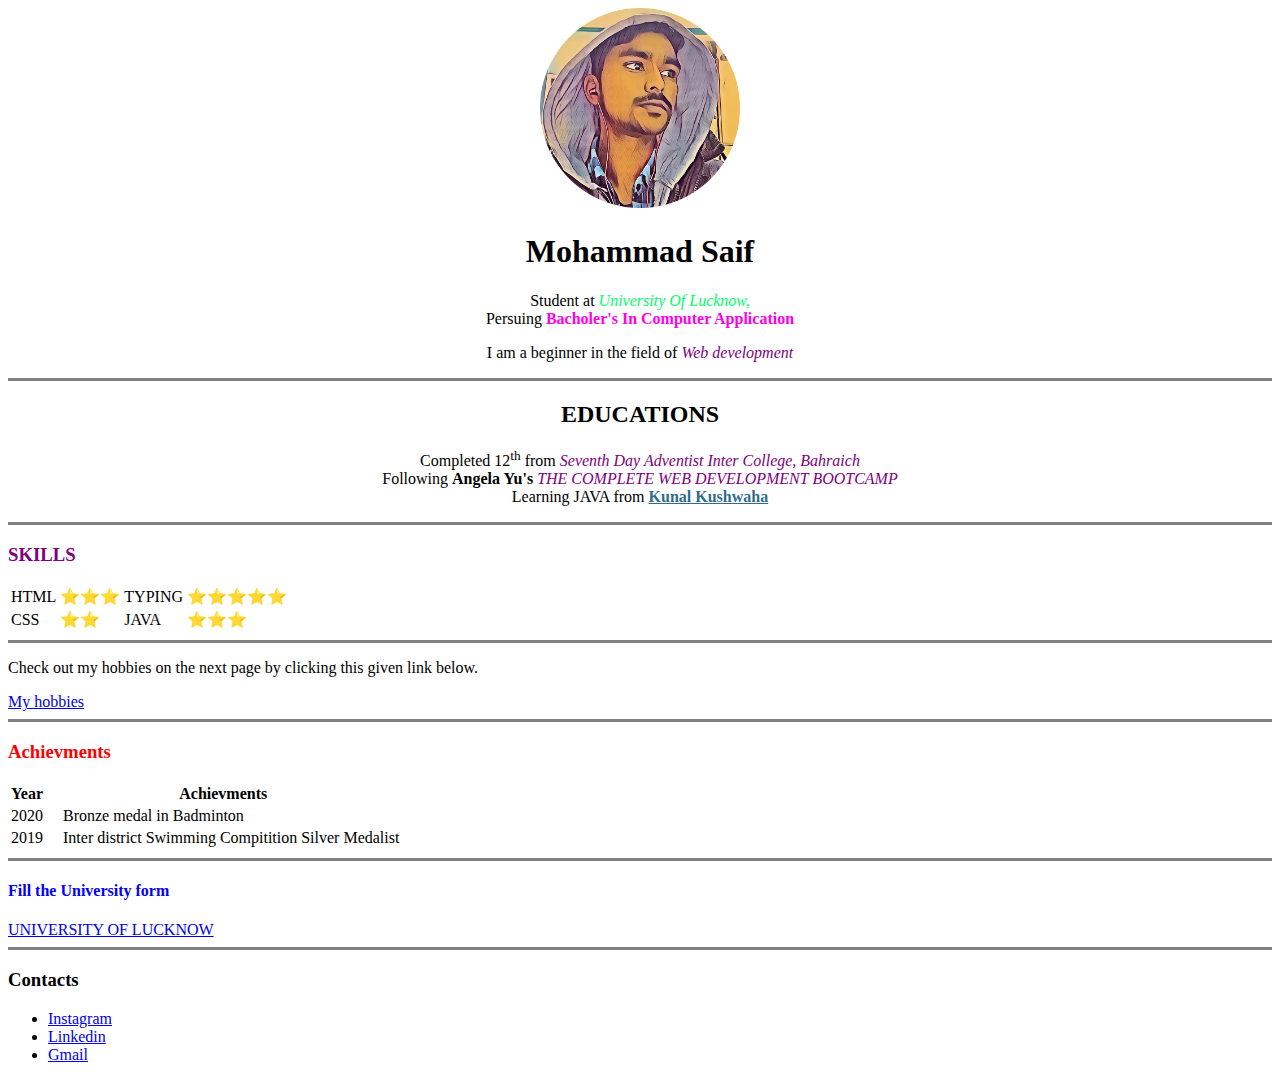
==== index.html @ 574fe45a "Change the email for www.gmail.com to my email" ====
<!DOCTYPE html>
<html lang="en">

<head>
  <meta charset="UTF-8" />
  <meta http-equiv="X-UA-Compatible" content="IE=edge" />
  <meta name="viewport" content="width=device-width, initial-scale=1.0" />
  <title>👨‍🎓 MOHAMMAD SAIF</title>
</head>

<body>
  <center>
    <!-- Here this is the image tag use to add image to the web page  -->

    <img src="Saif1.png" height="200px" alt="Mohammad saif profile picture " />
    <h1 style="font-family: Segoe Print">Mohammad Saif</h1>
    <!--Heading tag -->

    <p style="font-family: segoe print">
      Student at
      <em style="color: rgb(0, 255, 106); font-family: segoe print">
        University Of Lucknow, </em><br />
      Persuing
      <strong style="font-family: Segoe print; color: rgb(255, 0, 234)">
        <!--Strong tag use to make the text bold-->
        Bacholer's In Computer Application
      </strong>
    </p>

    <p>
      I am a beginner in the field of
      <em style="color: purple">Web development </em>
      <!--Emmphasied tag used to make the text italic or slightly tillted -->
    </p>
  </center>
  <hr size="3" noshade />
  <center>
    <h2 style="font-family: segoe print">EDUCATIONS</h2>
    <p>
      Completed 12<sup>th</sup> from
      <!--Here <sup></sup> tag is used to add power like here -->
      <em style="color: purple">Seventh Day Adventist Inter College, Bahraich</em><br />
      Following <strong>Angela Yu's</strong>
      <em style="color: purple; font-family: segoe print">THE COMPLETE WEB DEVELOPMENT BOOTCAMP</em><br />
      Learning JAVA from
      <strong style="
            color: rgba(30, 99, 131, 0.945);
            font-family: Segoe print;
            text-decoration: underline;
          ">Kunal Kushwaha</strong>
    </p>
  </center>
  <hr size="3" noshade />
  <h3 style="font-family: segoe print; color: purple">SKILLS</h3>
  <table>
    <tbody>
      <tr>
        <td>HTML</td>
        <td>⭐⭐⭐</td>
        <td>TYPING</td>
        <td>⭐⭐⭐⭐⭐</td>
      </tr>
      <tr>
        <td>CSS</td>
        <td>⭐⭐</td>
        <td>JAVA</td>
        <td>⭐⭐⭐</td>
      </tr>
    </tbody>
  </table>

  <!-- <h3>SKILLS</h3>
    <ul style="font-family: Segoe print">
      <li>HTML</li>
      <li>CSS</li>
      <li>JAVA</li>
      <li>PYTHON</li>
      <li>C/C++</li>
    </ul> -->
  <hr size="3" noshade />
  <p>
    Check out my hobbies on the next page by clicking this given link below.
  </p>
  <a href="Myhobbies.html" style="font-family: segoe print" target="_blank">My hobbies</a>
  <!--We can use target blank as attribute so that the link open in new tab-->
  <hr size="3" noshade />

  <h3 style="color: red">Achievments</h3>
  <table>
    <thead>
      <tr>
        <th>Year</th>
        <th>Achievments</th>
      </tr>
    </thead>
    <tbody>
      <tr>
        <td>2020</td>
        <td>&nbsp&nbsp&nbsp Bronze medal in Badminton</td>
      </tr>
      <tr>
        <td>2019</td>
        <td>
          &nbsp&nbsp&nbsp Inter district Swimming Compitition Silver Medalist
        </td>
      </tr>
    </tbody>
  </table>
  <hr size="3" noshade />
  <h4 style="font-family: segoe print; color: blue">
    Fill the University form
  </h4>
  <a href="form.html" target="_blank" style="font-family: segoe print">UNIVERSITY OF LUCKNOW</a>
  <hr size="3" noshade>

  <h3>Contacts</h3>
  <ul style="font-family: Segoe print">
    <li>
      <a href="https://www.instagram.com/mohammad_saif274/">Instagram</a>
    </li>
    <li><a href="www.linkedin.com/in/mohammad-saif-bca">Linkedin</a></li>
    <li><a href="https://mail.google.com/mail/u/0/#inbox">Gmail</a></li>
  </ul>
</body>

</html>
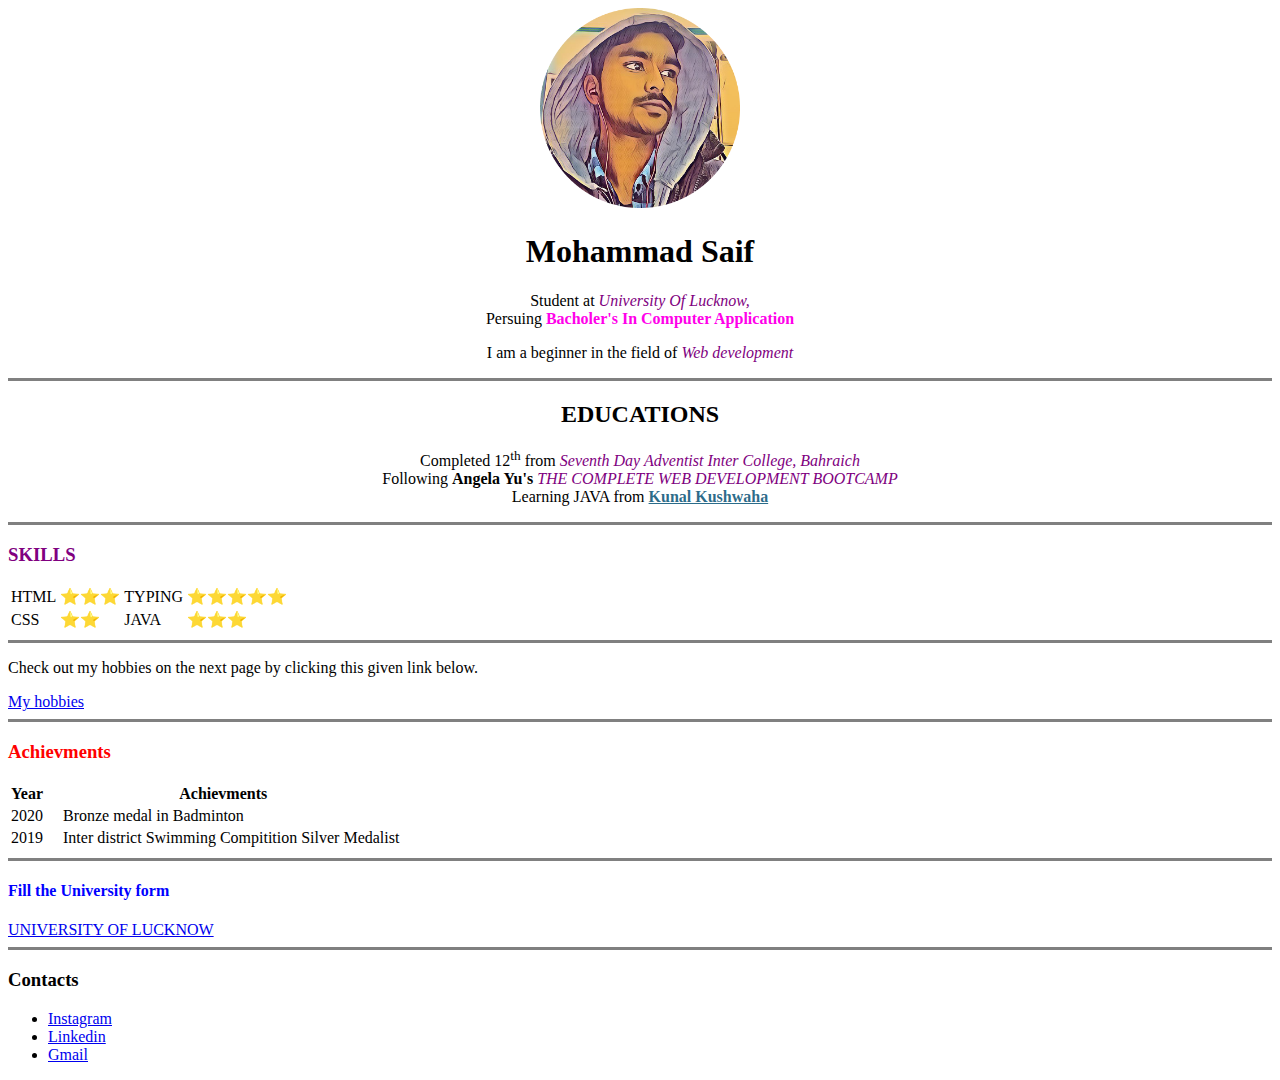
==== commit a13f1a98: "changed line 21 color from green to purple" ====
--- a/index.html
+++ b/index.html
@@ -18,7 +18,7 @@
 
     <p style="font-family: segoe print">
       Student at
-      <em style="color: rgb(0, 255, 106); font-family: segoe print">
+      <em style="color:purple; font-family: segoe print">
         University Of Lucknow, </em><br />
       Persuing
       <strong style="font-family: Segoe print; color: rgb(255, 0, 234)">
@@ -118,7 +118,7 @@
     <li>
       <a href="https://www.instagram.com/mohammad_saif274/">Instagram</a>
     </li>
-    <li><a href="www.linkedin.com/in/mohammad-saif-bca">Linkedin</a></li>
+    <li><a href="https://www.linkedin.com/in/mohammad-saif-bca">Linkedin</a></li>
     <li><a href="https://mail.google.com/mail/u/0/#inbox">Gmail</a></li>
   </ul>
 </body>
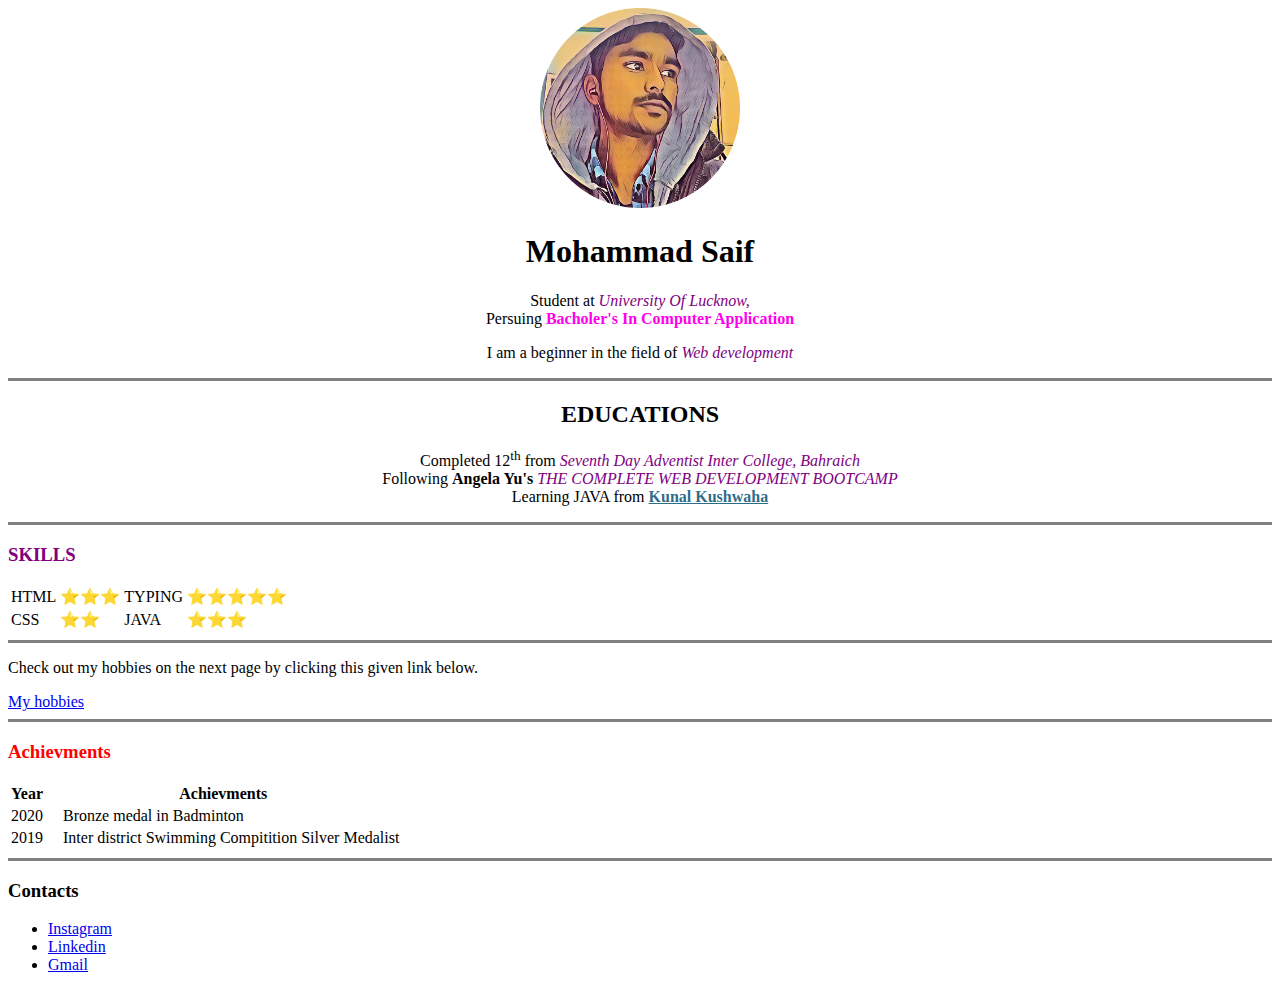
==== commit 5a09478d: "Removed Form" ====
--- a/index.html
+++ b/index.html
@@ -106,11 +106,6 @@
       </tr>
     </tbody>
   </table>
-  <hr size="3" noshade />
-  <h4 style="font-family: segoe print; color: blue">
-    Fill the University form
-  </h4>
-  <a href="form.html" target="_blank" style="font-family: segoe print">UNIVERSITY OF LUCKNOW</a>
   <hr size="3" noshade>
 
   <h3>Contacts</h3>
@@ -119,7 +114,7 @@
       <a href="https://www.instagram.com/mohammad_saif274/">Instagram</a>
     </li>
     <li><a href="https://www.linkedin.com/in/mohammad-saif-bca">Linkedin</a></li>
-    <li><a href="https://mail.google.com/mail/u/0/#inbox">Gmail</a></li>
+    <li><a href="https://www.gmail.com">Gmail</a></li>
   </ul>
 </body>
 
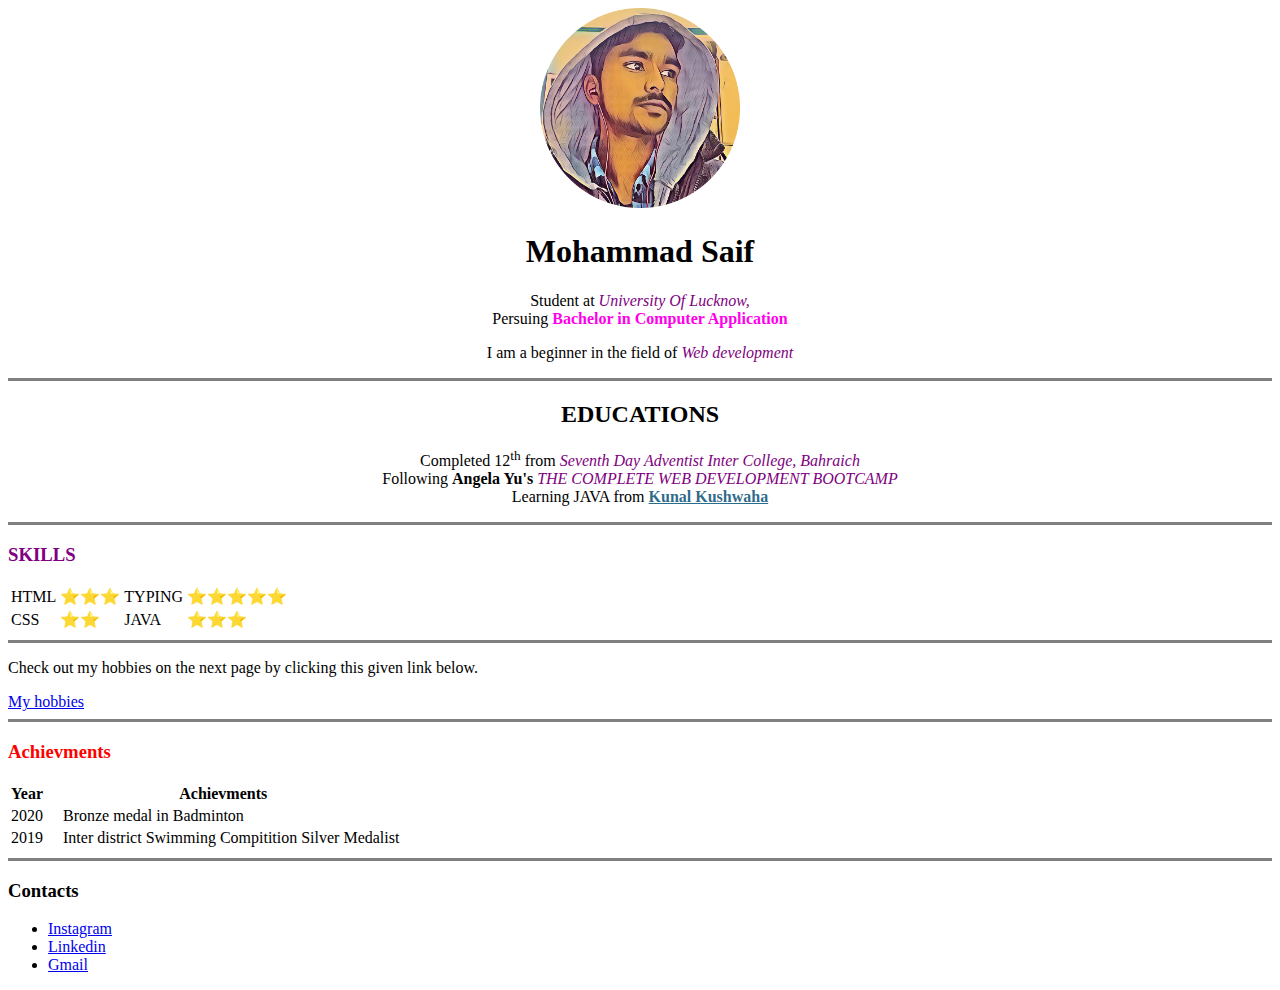
==== commit 337d0bfe: "Spelling correction" ====
--- a/index.html
+++ b/index.html
@@ -23,7 +23,7 @@
       Persuing
       <strong style="font-family: Segoe print; color: rgb(255, 0, 234)">
         <!--Strong tag use to make the text bold-->
-        Bacholer's In Computer Application
+        Bachelor in Computer Application
       </strong>
     </p>
 
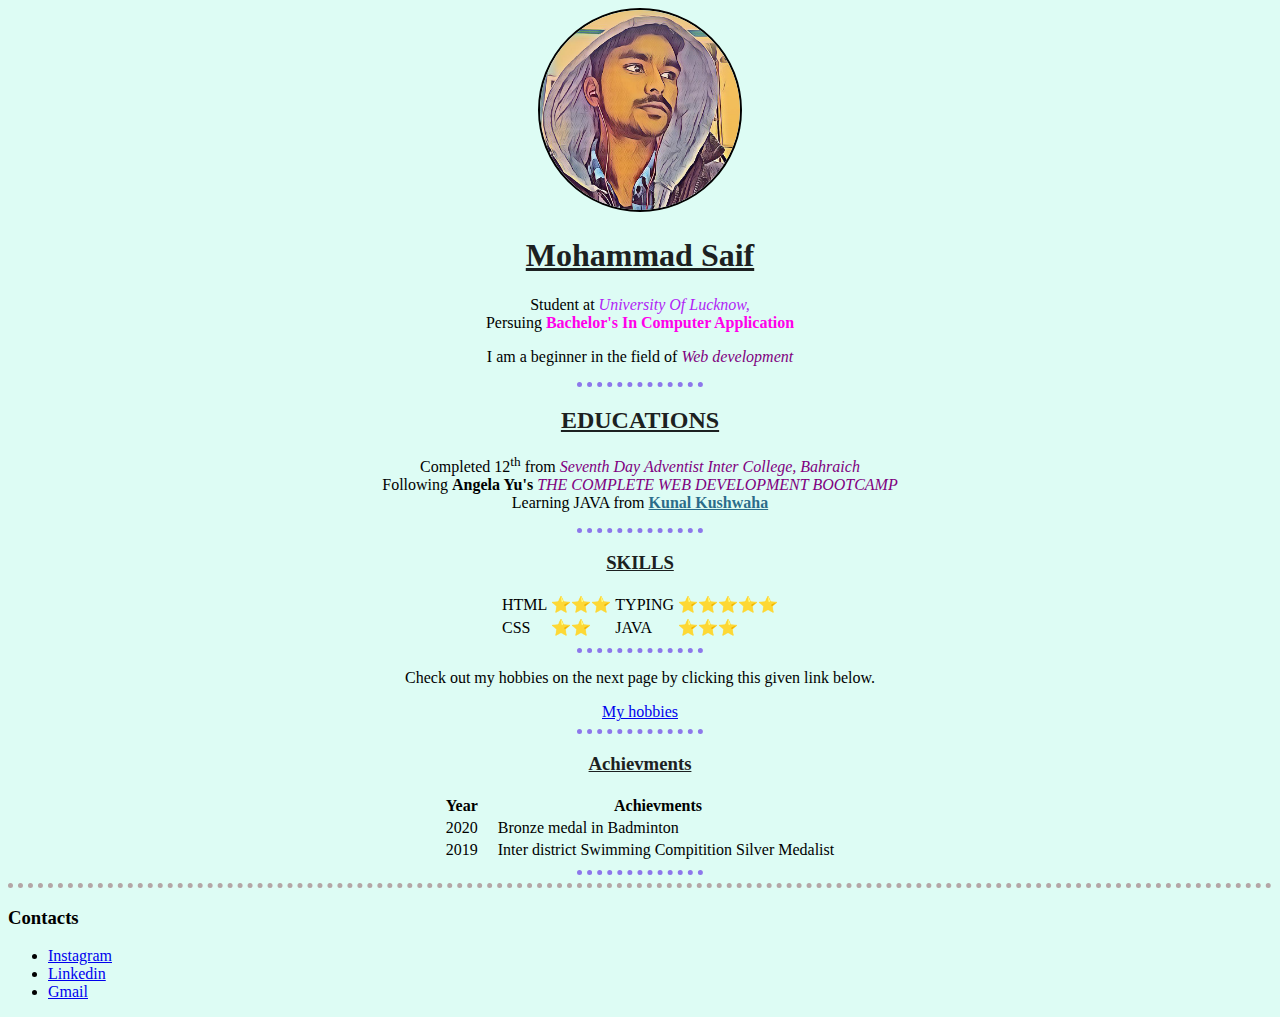
==== commit 4ed7e995: "Code change and style sheet linked" ====
--- a/index.html
+++ b/index.html
@@ -6,24 +6,25 @@
   <meta http-equiv="X-UA-Compatible" content="IE=edge" />
   <meta name="viewport" content="width=device-width, initial-scale=1.0" />
   <title>👨‍🎓 MOHAMMAD SAIF</title>
+<link rel="stylesheet" href="style.css">
 </head>
 
 <body>
   <center>
     <!-- Here this is the image tag use to add image to the web page  -->
 
-    <img src="Saif1.png" height="200px" alt="Mohammad saif profile picture " />
-    <h1 style="font-family: Segoe Print">Mohammad Saif</h1>
+    <img src="Saif1.png" alt="Mohammad saif profile picture " />
+    <h1 class="heading">Mohammad Saif</h1>
     <!--Heading tag -->
 
     <p style="font-family: segoe print">
       Student at
-      <em style="color:purple; font-family: segoe print">
+      <em style="color: rgb(177, 31, 245); font-family: segoe print">
         University Of Lucknow, </em><br />
       Persuing
       <strong style="font-family: Segoe print; color: rgb(255, 0, 234)">
         <!--Strong tag use to make the text bold-->
-        Bachelor in Computer Application
+        Bachelor's In Computer Application
       </strong>
     </p>
 
@@ -32,44 +33,44 @@
       <em style="color: purple">Web development </em>
       <!--Emmphasied tag used to make the text italic or slightly tillted -->
     </p>
-  </center>
-  <hr size="3" noshade />
-  <center>
-    <h2 style="font-family: segoe print">EDUCATIONS</h2>
-    <p>
-      Completed 12<sup>th</sup> from
-      <!--Here <sup></sup> tag is used to add power like here -->
-      <em style="color: purple">Seventh Day Adventist Inter College, Bahraich</em><br />
-      Following <strong>Angela Yu's</strong>
-      <em style="color: purple; font-family: segoe print">THE COMPLETE WEB DEVELOPMENT BOOTCAMP</em><br />
-      Learning JAVA from
-      <strong style="
+
+    <hr />
+    <center>
+      <h2 class="heading">EDUCATIONS</h2>
+      <p>
+        Completed 12<sup>th</sup> from
+        <!--Here <sup></sup> tag is used to add power like here -->
+        <em style="color: purple">Seventh Day Adventist Inter College, Bahraich</em><br />
+        Following <strong>Angela Yu's</strong>
+        <em style="color: purple; font-family: segoe print">THE COMPLETE WEB DEVELOPMENT BOOTCAMP</em><br />
+        Learning JAVA from
+        <strong style="
             color: rgba(30, 99, 131, 0.945);
             font-family: Segoe print;
             text-decoration: underline;
           ">Kunal Kushwaha</strong>
-    </p>
-  </center>
-  <hr size="3" noshade />
-  <h3 style="font-family: segoe print; color: purple">SKILLS</h3>
-  <table>
-    <tbody>
-      <tr>
-        <td>HTML</td>
-        <td>⭐⭐⭐</td>
-        <td>TYPING</td>
-        <td>⭐⭐⭐⭐⭐</td>
-      </tr>
-      <tr>
-        <td>CSS</td>
-        <td>⭐⭐</td>
-        <td>JAVA</td>
-        <td>⭐⭐⭐</td>
-      </tr>
-    </tbody>
-  </table>
+      </p>
+    </center>
+    <hr />
+    <h3 class="heading">SKILLS</h3>
+    <table>
+      <tbody>
+        <tr>
+          <td>HTML</td>
+          <td>⭐⭐⭐</td>
+          <td>TYPING</td>
+          <td>⭐⭐⭐⭐⭐</td>
+        </tr>
+        <tr>
+          <td>CSS</td>
+          <td>⭐⭐</td>
+          <td>JAVA</td>
+          <td>⭐⭐⭐</td>
+        </tr>
+      </tbody>
+    </table>
 
-  <!-- <h3>SKILLS</h3>
+    <!-- <h3>SKILLS</h3>
     <ul style="font-family: Segoe print">
       <li>HTML</li>
       <li>CSS</li>
@@ -77,44 +78,47 @@
       <li>PYTHON</li>
       <li>C/C++</li>
     </ul> -->
-  <hr size="3" noshade />
-  <p>
-    Check out my hobbies on the next page by clicking this given link below.
-  </p>
-  <a href="Myhobbies.html" style="font-family: segoe print" target="_blank">My hobbies</a>
-  <!--We can use target blank as attribute so that the link open in new tab-->
-  <hr size="3" noshade />
+    <hr />
+    <p>
+      Check out my hobbies on the next page by clicking this given link below.
+    </p>
+    <a href="Myhobbies.html" style="font-family: segoe print" target="_blank">My hobbies</a>
+    <!--We can use target blank as attribute so that the link open in new tab-->
+    <hr />
 
-  <h3 style="color: red">Achievments</h3>
-  <table>
-    <thead>
-      <tr>
-        <th>Year</th>
-        <th>Achievments</th>
-      </tr>
-    </thead>
-    <tbody>
-      <tr>
-        <td>2020</td>
-        <td>&nbsp&nbsp&nbsp Bronze medal in Badminton</td>
-      </tr>
-      <tr>
-        <td>2019</td>
-        <td>
-          &nbsp&nbsp&nbsp Inter district Swimming Compitition Silver Medalist
-        </td>
-      </tr>
-    </tbody>
-  </table>
-  <hr size="3" noshade>
+    <h3 class="heading">Achievments</h3>
+    <table>
+      <thead>
+        <tr>
+          <th>Year</th>
+          <th>Achievments</th>
+        </tr>
+      </thead>
+      <tbody>
+        <tr>
+          <td>2020</td>
+          <td>&nbsp&nbsp&nbsp Bronze medal in Badminton</td>
+        </tr>
+        <tr>
+          <td>2019</td>
+          <td>
+            &nbsp&nbsp&nbsp Inter district Swimming Compitition Silver Medalist
+          </td>
+        </tr>
+      </tbody>
+    </table>
+    <hr />
+
+  </center>
+  <hr id="lastone">
 
   <h3>Contacts</h3>
-  <ul style="font-family: Segoe print">
+  <ul>
     <li>
-      <a href="https://www.instagram.com/mohammad_saif274/">Instagram</a>
+      <a href="https://www.instagram.com/mohammad_saif274/" target="_blank">Instagram</a>
     </li>
-    <li><a href="https://www.linkedin.com/in/mohammad-saif-bca">Linkedin</a></li>
-    <li><a href="https://www.gmail.com">Gmail</a></li>
+    <li><a href="https://www.linkedin.com/in/mohammad-saif-bca" target="_blank">Linkedin</a></li>
+    <li><a href="https://www.gmail.com" target="_blank">Gmail</a></li>
   </ul>
 </body>
 
--- a/style.css
+++ b/style.css
@@ -0,0 +1,34 @@
+body {
+    background-color: #ddfcf4;
+  }
+
+  hr {
+    /* size: 3; */
+    background-color:#ddfcf4;
+    border-color:rgb(141, 119, 235);
+    border-width: 5px;
+    border-style: none;
+    border-top-style: dotted;
+    height: 0%;
+    width: 10%;
+
+  }
+
+  img {
+    height: 200px;
+    border: 2px solid black;
+    border-radius: 300px;
+  }
+  #lastone{
+    border-color: rgb(180, 166, 166);
+    width: 100%;
+  }
+  .heading{
+    font-family: "Segoe print";
+    text-decoration: underline;
+    color: hwb(180 11% 87%);
+  }
+  .list{
+    font-family: "Segoe print";
+    color: red;
+  }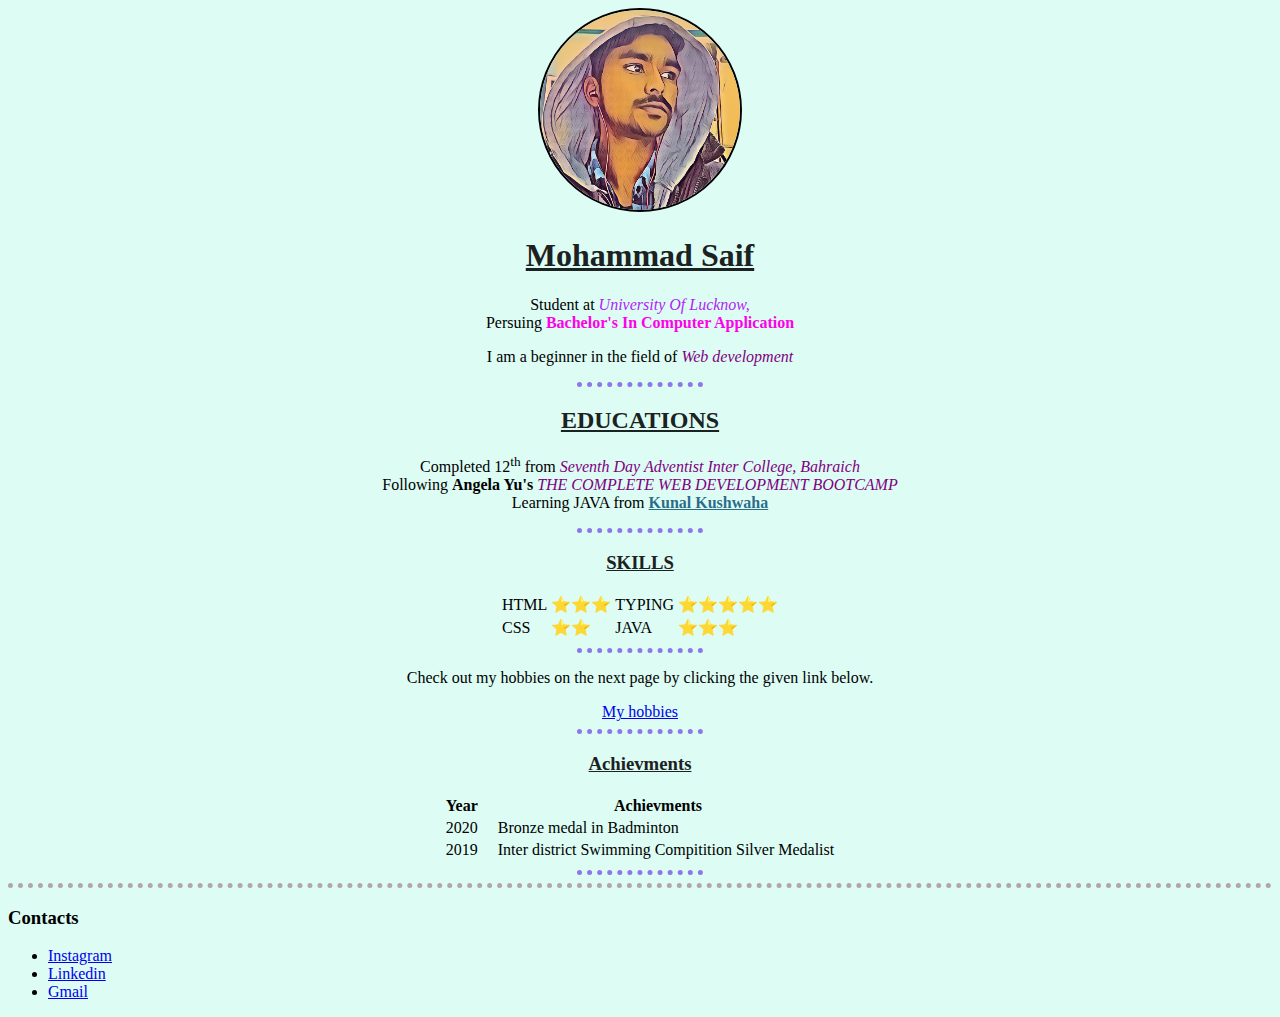
==== commit a5f96815: "Update index.html" ====
--- a/index.html
+++ b/index.html
@@ -80,7 +80,7 @@
     </ul> -->
     <hr />
     <p>
-      Check out my hobbies on the next page by clicking this given link below.
+      Check out my hobbies on the next page by clicking the given link below.
     </p>
     <a href="Myhobbies.html" style="font-family: segoe print" target="_blank">My hobbies</a>
     <!--We can use target blank as attribute so that the link open in new tab-->
